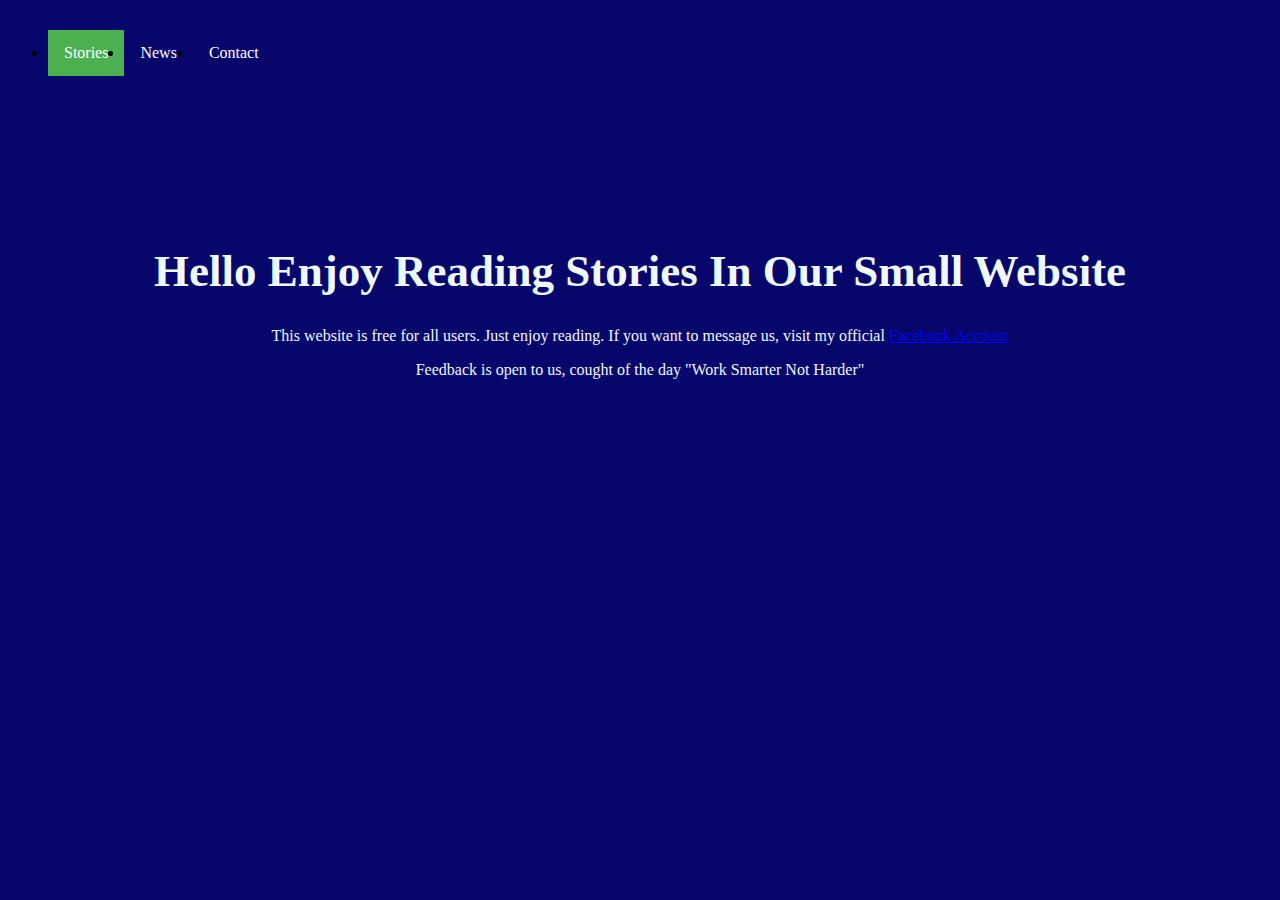
==== DataStructureAndAlgorithmFinalRequirement/Page1/index.html @ 9929b79a "update Page1" ====
<!DOCTYPE html>
<html lang="en">
<head>
    <meta charset="UTF-8">
    <meta name="viewport" content="width=device-width, initial-scale=1.0">
    <title>Home Page</title>
    <link rel="stylesheet" href="Page1.css">
</head>
<body>

    <ul>
        <li><a class="active" href="#home">Stories</a></li>
        <li><a href="#news">News</a></li>
        <li><a href="#contact">Contact</a></li>
      </ul>
      <h1>
        Hello Enjoy Reading Stories In Our Small Website
    </h1>
    <p class="p1">This website is free for all users. Just enjoy reading. If you want to message us, visit my official <a href="https://www.facebook.com/profile.php?id=100075138132589"> Facebook Account</a></p>
    <p class="p2">Feedback is open to us, cought of the day "Work Smarter Not Harder"</p>
</body>
</html>
---- DataStructureAndAlgorithmFinalRequirement/Page1/Page1.css ----
body {
    background-color: rgb(6, 6, 107);
}
li {
    float: left;
  }
  
  li a {
    display: block;
    color: white;
    text-align: center;
    padding: 14px 16px;
    text-decoration: none;
  }
  
  li a:hover {
    background-color: #111;
  }
  
  .active {
    background-color: #4CAF50;
  }

  h1 {
    padding-top: 17%;
    text-align: center;
    color: aliceblue;
    font-size: 45px;
  }

  .p1 {
    color: aliceblue;
    text-align: center;
  }

  .p2 {
    color: aliceblue;
    text-align: center;
  }
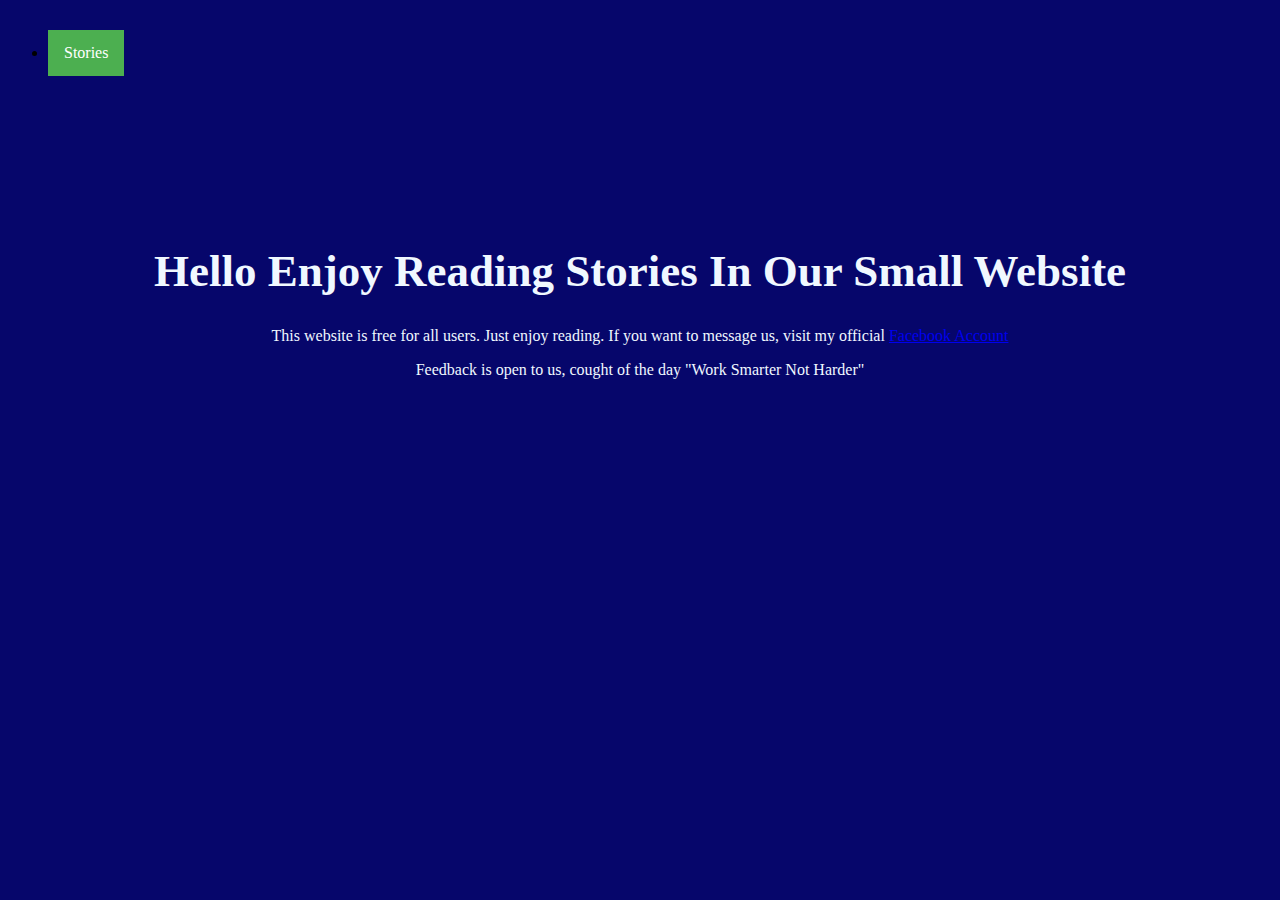
==== commit 00af576f: "Page1&Page2-SemiFinal" ====
--- a/DataStructureAndAlgorithmFinalRequirement/Page1/index.html
+++ b/DataStructureAndAlgorithmFinalRequirement/Page1/index.html
@@ -9,9 +9,9 @@
 <body>
 
     <ul>
-        <li><a class="active" href="#home">Stories</a></li>
-        <li><a href="#news">News</a></li>
-        <li><a href="#contact">Contact</a></li>
+        <li><a class="active" href="D:/DataStructureAndAlgorithmFinalRequirement/DataStructureAndAlgorithmFinalRequirement/Page2/Page2.html">Stories</a></li>
+        <!-- <li><a href="#news"></a></li>
+        <li><a href="#contact">Contact</a></li> -->
       </ul>
       <h1>
         Hello Enjoy Reading Stories In Our Small Website
